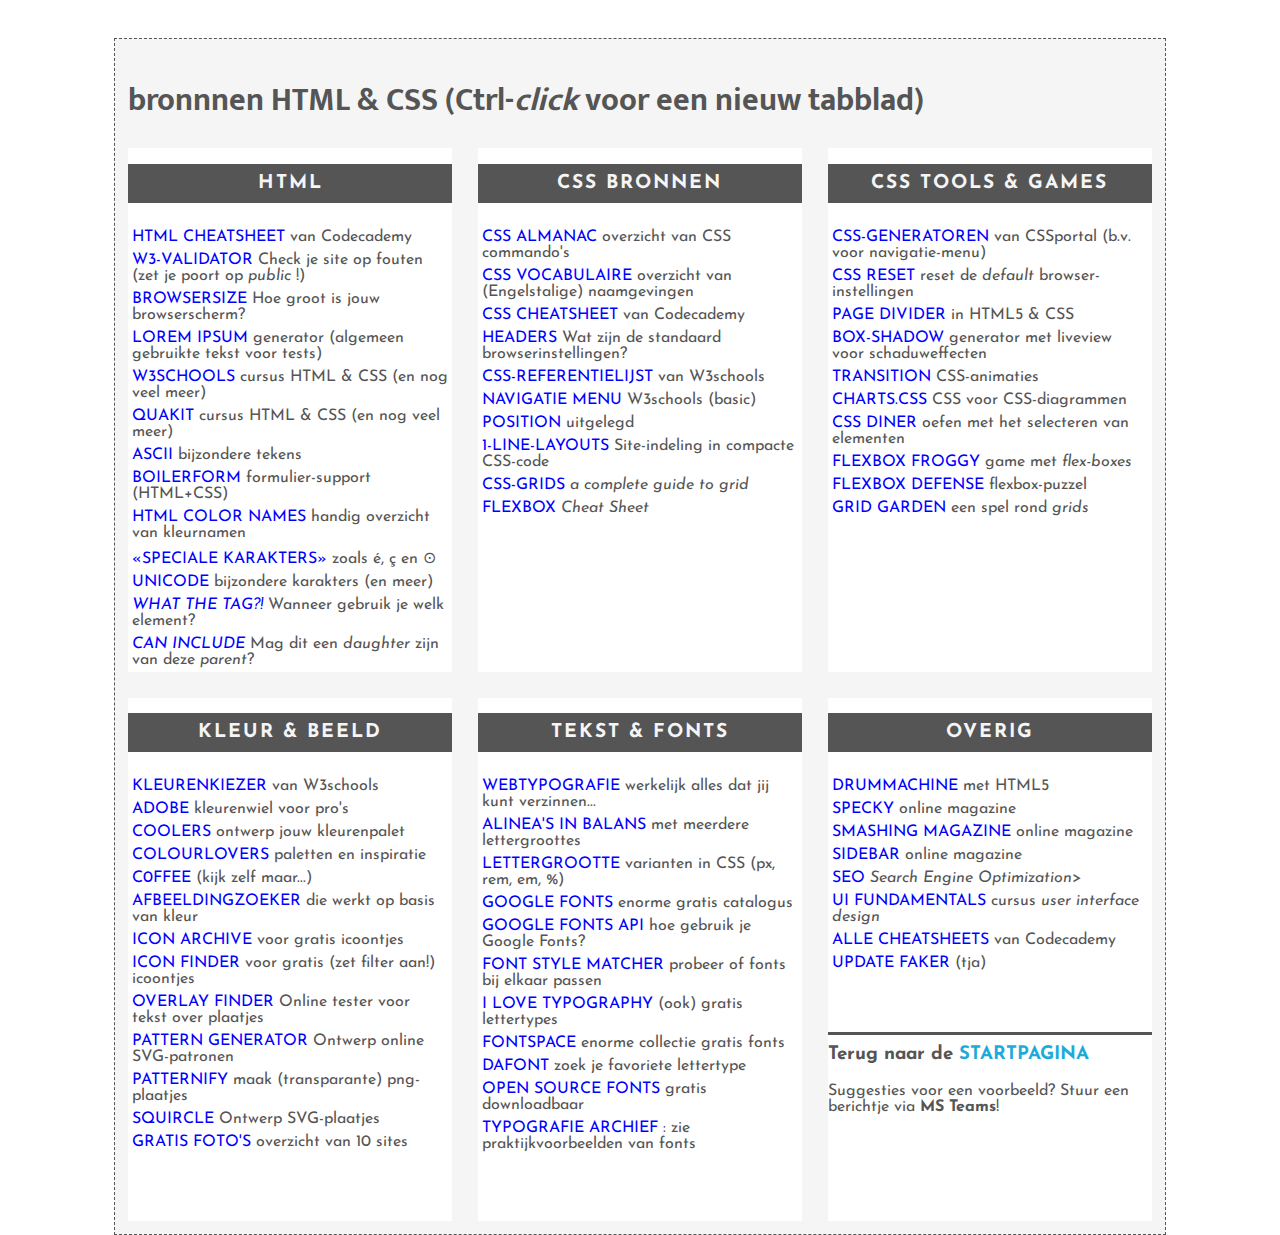
==== bronnen/index.html @ 3b78a8b8 "Merge branch 'main' of https://github.com/vnr-csg/CSG2021" ====
<!DOCTYPE html>
<html lang="nl">
    <head>
        <meta charset="utf-8">
        <title>bronnen HTML & CSS</title>
        <link rel="stylesheet" href="https://fonts.googleapis.com/css?family=Mukta">
        <link rel="stylesheet" href="https://fonts.googleapis.com/css?family=Josefin+Sans">
        <link rel="stylesheet" href="bronnen.css">        
    </head>
    <body>
        <div id="container">
            <h1>bronnnen HTML & CSS (Ctrl-<em>click</em> voor een nieuw tabblad)</h1>
            <div id="grid-container">
                <div class="box a1">
                    <h2>HTML</h2>
                    <ul>
                        <li><a href="https://www.codecademy.com/learn/learn-html/modules/learn-html-elements/cheatsheet">HTML cheatsheet</a> van Codecademy</li>
                        <li><a href="https://validator.w3.org/nu/">W3-validator</a> Check je site op fouten (zet je poort op <em>public</em> !)</li>
                        <li><a href="https://www.webfx.com/tools/whats-my-browser-size/">browsersize</a> Hoe groot is jouw browserscherm?</li>
                        <li><a href="https://www.lipsum.com/">Lorem Ipsum</a> generator (algemeen gebruikte tekst voor tests)</li>
                        <li><a href="https://www.w3schools.com/html/default.asp">W3schools</a> cursus HTML & CSS (en nog veel meer)</li>
                        <li><a href="https://www.quackit.com/html/tutorial/">QuakIt</a> cursus HTML & CSS (en nog veel meer)</li>
                        <li><a href="https://ascii.cl/htmlcodes.htm">ASCII</a> bijzondere tekens</li>
                        <li><a href="https://boilerform.hankchizljaw.com/">Boilerform</a> formulier-support (HTML+CSS)</li>
                        <li><a href="https://htmlcolorcodes.com/color-names/">HTML color names</a> handig overzicht van kleurnamen</li>
                        <li><a href="https://dev.w3.org/html5/html-author/charref">&laquo;speciale karakters&raquo;</a> zoals &eacute;, &ccedil; en &odot;</li>
                        <li><a href="http://zuga.net/articles/">Unicode</a> bijzondere karakters (en meer)</li>
                        <li><a href="https://whatthetag.com/#/"><em>What the tag?!</em></a> Wanneer gebruik je welk element?</li>
                        <li><a href="https://caninclude.glitch.me/"><em>Can Include</em></a> Mag dit een <em>daughter</em> zijn van deze <em>parent</em>?</li>

                        

                        
                    </ul>
                </div>
                <div class="box b1">
                    <h2>CSS bronnen</h2>
                    <ul>
                        <li><a href="https://css-tricks.com/almanac/">CSS Almanac</a> overzicht van CSS commando's</li>
                        <li><a href="http://apps.workflower.fi/vocabs/css/en#selector">CSS vocabulaire</a> overzicht van (Engelstalige) naamgevingen</li>
                        <li><a href="https://www.codecademy.com/learn/learn-css/modules/syntax-and-selectors/cheatsheet">CSS cheatsheet</a> van Codecademy</li>
                        <li><a href="http://zuga.net/articles/html-heading-elements/"> headers</a> Wat zijn de standaard browserinstellingen?</li>
                        <li><a href="https://www.w3schools.com/cssref/default.asp"> CSS-referentielijst</a> van W3schools</li>
                        <li><a href="https://www.w3schools.com/css/css_navbar.asp"> navigatie menu</a> W3schools (basic)</li>
                        <li><a href="https://www.freecodecamp.org/news/css-position-property-explained/">position</a> uitgelegd</li>
                        <li><a href="http://1linelayouts.glitch.me/">1-line-layouts</a> Site-indeling in compacte CSS-code</li>
                        <li><a href="https://css-tricks.com/snippets/css/complete-guide-grid/">CSS-grids</a> <em>a complete guide to grid</em></li>
                        <li><a href="https://www.freecodecamp.org/news/flexbox-the-ultimate-css-flex-cheatsheet/">flexbox</a> <em>Cheat Sheet</em></li>
                    </ul>
                </div>
                <div class="box c1">
                    <h2>CSS tools & games</h2>
                    <ul>
                        <li><a href="https://www.cssportal.com/css-generators.php">css-generatoren</a> van CSSportal (b.v. voor navigatie-menu)</li>
                        <li><a href="https://piccalil.li/blog/a-modern-css-reset/">CSS reset</a> reset de <em>default</em> browser-instellingen</li>
                        <li><a href="https://omatsuri.app/page-dividers">Page Divider</a> in HTML5 & CSS</li>
                        <li><a href="https://shadows.brumm.af/">Box-shadow</a> generator met liveview voor schaduweffecten</li>
                        <li><a href="https://www.freecodecamp.org/news/css-transition-examples/">transition</a> CSS-animaties</li>
                        <li><a href="https://chartscss.org/">Charts.css</a> CSS voor CSS-diagrammen</li>
                        <li><a href="https://flukeout.github.io/">CSS diner</a> oefen met het selecteren van elementen</li>
                        <li><a href="https://flexboxfroggy.com/#nl">Flexbox Froggy</a> game met <em>flex-boxes</em></li>
                        <li><a href="http://www.flexboxdefense.com/">Flexbox Defense</a> flexbox-puzzel</li>
                        <li><a href="https://cssgridgarden.com/#nl">Grid Garden</a> een spel rond <em>grids</em></li>
                    </ul>
                </div>
                <div class="box a2">
                    <h2>kleur & beeld</h2>
                    <ul>
                        <li><a href="https://www.w3schools.com/colors/colors_picker.asp">kleurenkiezer</a> van W3schools</li>
                        <li><a href="https://color.adobe.com/nl/create/color-wheel">Adobe</a> kleurenwiel voor pro's</li>
                        <li><a href="https://coolors.co/generate">Coolers</a> ontwerp jouw kleurenpalet</li>
                        <li><a href="https://www.colourlovers.com/">ColourLovers</a> paletten en inspiratie</li>
                        <li><a href="http://c0ffee.surge.sh/">c0ffee</a> (kijk zelf maar...)</li>
                        <li><a href="http://labs.tineye.com/">afbeeldingzoeker</a> die werkt op basis van kleur</li>
                        <li><a href="https://iconarchive.com/">Icon Archive</a> voor gratis icoontjes</li>
                        <li><a href="https://www.iconfinder.com/">Icon Finder</a> voor gratis (zet filter aan!) icoontjes</li>
                        <li><a href="https://codepen.io/yaphi1/pen/oNbEqGV">Overlay Finder</a> Online tester voor tekst over plaatjes</li>
                        <li><a href="https://notchris.net/patterns/">Pattern Generator</a> Ontwerp online SVG-patronen</li>
                        <li><a href="http://www.patternify.com/">Patternify</a> maak (transparante) png-plaatjes</li>
                        <li><a href="https://squircley.app/">Squircle</a> Ontwerp SVG-plaatjes</li>   
                        <li><a href="https://www.foleon.com/blog/best-free-business-stock-photo-websites">gratis foto's</a> overzicht van 10 sites</li>
                    </ul>
                </div>
                <div class="box b2">
                    <h2>tekst & fonts</h2>
                    <ul>
                        <li><a href="http://webtypography.net/toc/">WebTypografie</a> werkelijk alles dat jij kunt verzinnen...</li>
                        <li><a href="http://topfunky.com/baseline-rhythm-calculator/">alinea's in balans</a> met meerdere lettergroottes</li>
                        <li><a href="https://www.sitepoint.com/understanding-and-using-rem-units-in-css/">lettergrootte</a> varianten in CSS (px, rem, em, %)</li>
                        <li><a href="https://fonts.google.com/">Google Fonts</a> enorme gratis catalogus</li>
                        <li><a href="https://developers.google.com/fonts/docs/getting_started">Google Fonts API</a> hoe gebruik je Google Fonts?</li>
                        <li><a href="https://meowni.ca/font-style-matcher/">Font Style Matcher</a> probeer of fonts bij elkaar passen</li>
                        <li><a href="https://fonts.ilovetypography.com/">I love typography</a> (ook) gratis lettertypes</li>
                        <li><a href="https://www.fontspace.com/">FontSpace</a> enorme collectie gratis fonts</li>
                        <li><a href="https://www.dafont.com/">DaFont</a> zoek je favoriete lettertype</li>
                        <li><a href="https://www.theleagueofmoveabletype.com/">Open Source Fonts</a> gratis downloadbaar</li>
                        <li><a href="https://fontsinuse.com/">Typografie Archief</a> : zie praktijkvoorbeelden van fonts</li>
                    </ul>
                </div>
                <div class="box c2">
                    <h2>overig</h2>
                    <ul>
                        <li><a href="https://html5drummachine.com/virtual-drum-machine/">drummachine</a> met HTML5</li>
                        <li><a href="https://speckyboy.com/">Specky</a> online magazine</li>
                        <li><a href="https://www.smashingmagazine.com/">Smashing Magazine</a> online magazine</li>
                        <li><a href="https://sidebar.io/">SideBar</a> online magazine</li>
                        <li><a href="https://www.smashingmagazine.com/smashing-guide-search-engine-optimization/">SEO</a> <em>Search Engine Optimization</em>></li>
                        <li><a href="https://www.freecodecamp.org/news/learn-ui-design-fundamentals-with-this-free-one-hour-course/">UI fundamentals</a> cursus <em>user interface design</em></li>
                        <li><a href="https://www.codecademy.com/resources/cheatsheets/all">alle cheatsheets</a> van Codecademy</li>
                        <li><a href="https://updatefaker.com/windows10/BSOD.html">Update Faker</a> (tja)</li>
                    
                        
                    </ul>
                    <h3>Terug naar de <a href="../index.html">startpagina</a></h3>
                    <p>
                          Suggesties voor een voorbeeld? Stuur een berichtje via <strong>MS Teams</strong>!
                      </p>
                </div>
            </div>
        </div>
    </body>
</html>
---- bronnen/bronnen.css ----
body {
  padding: 0;
  margin: 0;   
  font-family: 'Mukta',sans-serif;
}

h1,,h2,h3 {
  margin: 0;
}

h2 {
  padding: 10px;
  background-color: #555;
  color: whitesmoke;
  font-size: 1.2em;
  text-transform: uppercase;
  text-align: center;
  letter-spacing: 2px;
}

h3 {
  margin-top: 3em;
  padding-top: .56em;
  border-top: .2em solid #555;
}

li,ul {
  padding: 5px 2px 2px 2px;
  margin: 0;
}

li {
  list-style: none;
}

a {
  text-decoration: none;
  color: blue;
  text-transform: uppercase;
}

a:hover {
  color: whitesmoke;
  background-color: #111;
}

li:hover {
  background-color: yellow;
}
  
#container {
  width: 80%;
  margin: auto;
  margin-top: 3%;
  padding: 1%;
  background-color: whitesmoke;
  color: #555;
  border: 1px dashed #555;
}

#grid-container {
  display: grid;
  grid-template-rows: repeat(2, 1fr); /* 1fr: gebruik alle free space */
  grid-template-columns: repeat(3, 1fr);
  grid-gap: 2vw; /* 2 t.o.v. viewport width */    
}
  
.box {
  font-family: 'Josefin Sans',sans-serif;
  background-color: #FFF;
}

.c2 h3 a {
  color: #1FABDA;
}
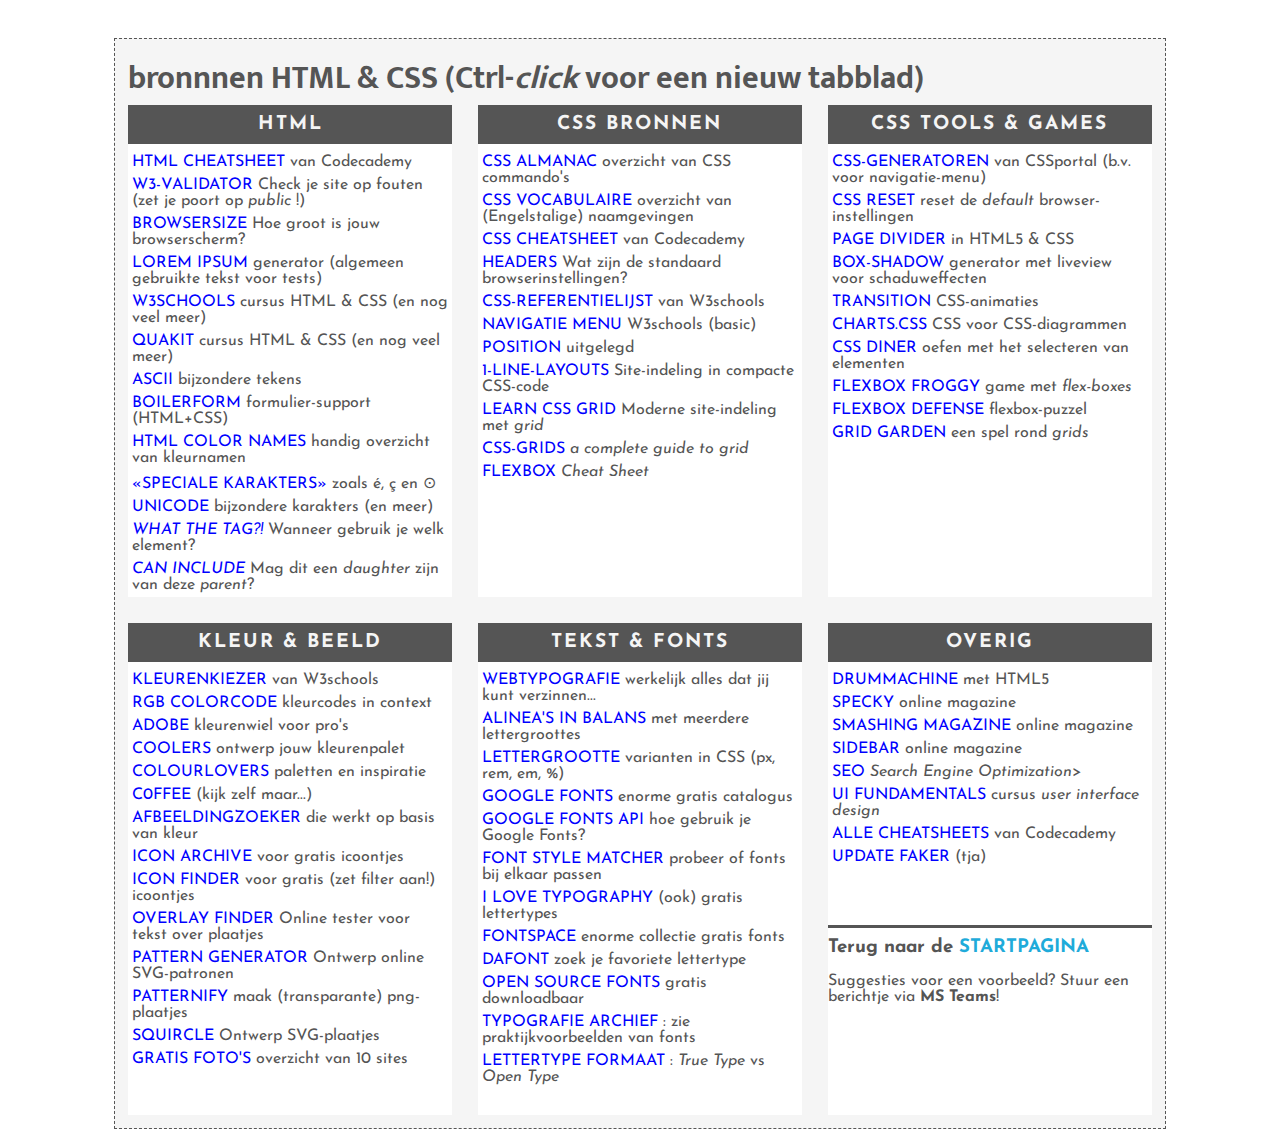
==== commit 9c8fd4bb: "Merge branch 'main' of https://github.com/vnr-csg/CSG2021" ====
--- a/bronnen/index.html
+++ b/bronnen/index.html
@@ -44,6 +44,7 @@
                         <li><a href="https://www.w3schools.com/css/css_navbar.asp"> navigatie menu</a> W3schools (basic)</li>
                         <li><a href="https://www.freecodecamp.org/news/css-position-property-explained/">position</a> uitgelegd</li>
                         <li><a href="http://1linelayouts.glitch.me/">1-line-layouts</a> Site-indeling in compacte CSS-code</li>
+                        <li><a href="https://learncssgrid.com/">Learn CSS Grid</a> Moderne site-indeling met <em>grid</em></li>
                         <li><a href="https://css-tricks.com/snippets/css/complete-guide-grid/">CSS-grids</a> <em>a complete guide to grid</em></li>
                         <li><a href="https://www.freecodecamp.org/news/flexbox-the-ultimate-css-flex-cheatsheet/">flexbox</a> <em>Cheat Sheet</em></li>
                     </ul>
@@ -67,6 +68,7 @@
                     <h2>kleur & beeld</h2>
                     <ul>
                         <li><a href="https://www.w3schools.com/colors/colors_picker.asp">kleurenkiezer</a> van W3schools</li>
+                        <li><a href="https://rgbcolorcode.com/">rgb colorcode</a> kleurcodes in context</li>
                         <li><a href="https://color.adobe.com/nl/create/color-wheel">Adobe</a> kleurenwiel voor pro's</li>
                         <li><a href="https://coolors.co/generate">Coolers</a> ontwerp jouw kleurenpalet</li>
                         <li><a href="https://www.colourlovers.com/">ColourLovers</a> paletten en inspiratie</li>
@@ -95,6 +97,7 @@
                         <li><a href="https://www.dafont.com/">DaFont</a> zoek je favoriete lettertype</li>
                         <li><a href="https://www.theleagueofmoveabletype.com/">Open Source Fonts</a> gratis downloadbaar</li>
                         <li><a href="https://fontsinuse.com/">Typografie Archief</a> : zie praktijkvoorbeelden van fonts</li>
+                        <li><a href="https://www.makeuseof.com/tag/otf-vs-ttf-fonts-one-better/">lettertype formaat</a> : <em>True Type</em> vs <em>Open Type</em></li>
                     </ul>
                 </div>
                 <div class="box c2">
--- a/bronnen/bronnen.css
+++ b/bronnen/bronnen.css
@@ -4,7 +4,7 @@
   font-family: 'Mukta',sans-serif;
 }
 
-h1,,h2,h3 {
+h1,h2,h3 {
   margin: 0;
 }
 
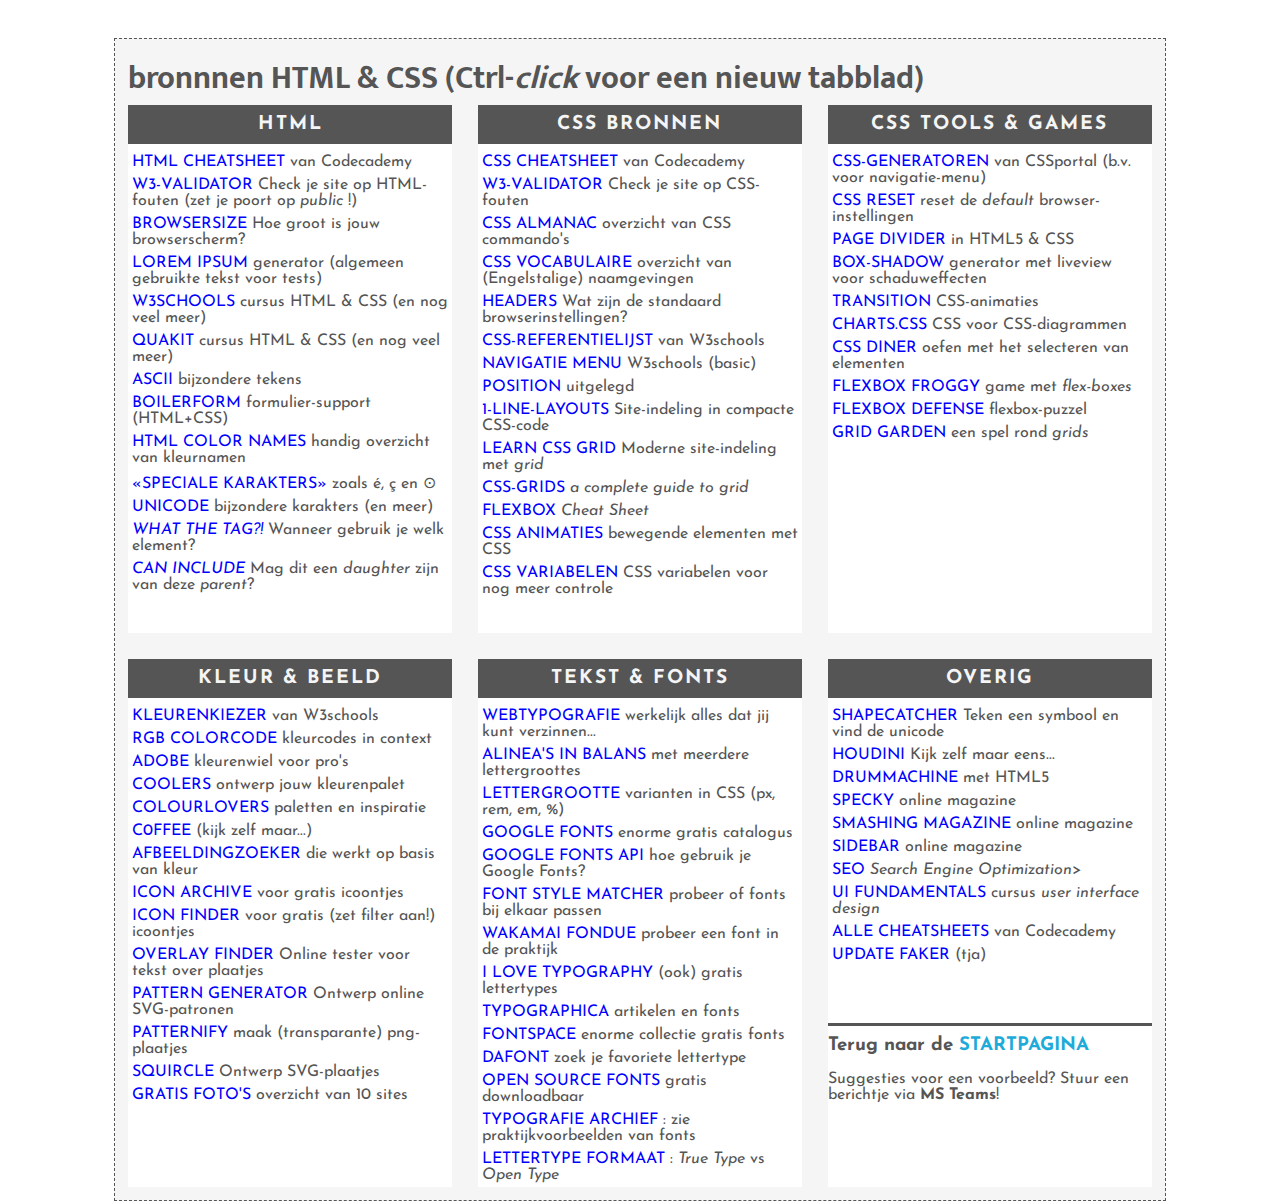
==== commit 765b2648: "Merge branch 'main' of https://github.com/vnr-csg/CSG2021" ====
--- a/bronnen/index.html
+++ b/bronnen/index.html
@@ -14,8 +14,9 @@
                 <div class="box a1">
                     <h2>HTML</h2>
                     <ul>
+                        <!-- <li><a href=""></a> </li> -->
                         <li><a href="https://www.codecademy.com/learn/learn-html/modules/learn-html-elements/cheatsheet">HTML cheatsheet</a> van Codecademy</li>
-                        <li><a href="https://validator.w3.org/nu/">W3-validator</a> Check je site op fouten (zet je poort op <em>public</em> !)</li>
+                        <li><a href="https://validator.w3.org/nu/">W3-validator</a> Check je site op HTML-fouten (zet je poort op <em>public</em> !)</li>
                         <li><a href="https://www.webfx.com/tools/whats-my-browser-size/">browsersize</a> Hoe groot is jouw browserscherm?</li>
                         <li><a href="https://www.lipsum.com/">Lorem Ipsum</a> generator (algemeen gebruikte tekst voor tests)</li>
                         <li><a href="https://www.w3schools.com/html/default.asp">W3schools</a> cursus HTML & CSS (en nog veel meer)</li>
@@ -27,18 +28,15 @@
                         <li><a href="http://zuga.net/articles/">Unicode</a> bijzondere karakters (en meer)</li>
                         <li><a href="https://whatthetag.com/#/"><em>What the tag?!</em></a> Wanneer gebruik je welk element?</li>
                         <li><a href="https://caninclude.glitch.me/"><em>Can Include</em></a> Mag dit een <em>daughter</em> zijn van deze <em>parent</em>?</li>
-
-                        
-
-                        
                     </ul>
                 </div>
                 <div class="box b1">
                     <h2>CSS bronnen</h2>
                     <ul>
+                        <li><a href="https://www.codecademy.com/learn/learn-css/modules/syntax-and-selectors/cheatsheet">CSS cheatsheet</a> van Codecademy</li>
+                        <li><a href="https://jigsaw.w3.org/css-validator/">W3-validator</a> Check je site op CSS-fouten</li>
                         <li><a href="https://css-tricks.com/almanac/">CSS Almanac</a> overzicht van CSS commando's</li>
                         <li><a href="http://apps.workflower.fi/vocabs/css/en#selector">CSS vocabulaire</a> overzicht van (Engelstalige) naamgevingen</li>
-                        <li><a href="https://www.codecademy.com/learn/learn-css/modules/syntax-and-selectors/cheatsheet">CSS cheatsheet</a> van Codecademy</li>
                         <li><a href="http://zuga.net/articles/html-heading-elements/"> headers</a> Wat zijn de standaard browserinstellingen?</li>
                         <li><a href="https://www.w3schools.com/cssref/default.asp"> CSS-referentielijst</a> van W3schools</li>
                         <li><a href="https://www.w3schools.com/css/css_navbar.asp"> navigatie menu</a> W3schools (basic)</li>
@@ -47,6 +45,8 @@
                         <li><a href="https://learncssgrid.com/">Learn CSS Grid</a> Moderne site-indeling met <em>grid</em></li>
                         <li><a href="https://css-tricks.com/snippets/css/complete-guide-grid/">CSS-grids</a> <em>a complete guide to grid</em></li>
                         <li><a href="https://www.freecodecamp.org/news/flexbox-the-ultimate-css-flex-cheatsheet/">flexbox</a> <em>Cheat Sheet</em></li>
+                        <li><a href="https://codersblock.com/blog/the-surprising-things-that-css-can-animate/">CSS animaties</a> bewegende elementen met CSS</li>
+                        <li><a href="https://codersblock.com/blog/what-can-you-put-in-a-css-variable/">CSS variabelen</a> CSS variabelen voor nog meer controle</li>
                     </ul>
                 </div>
                 <div class="box c1">
@@ -92,7 +92,9 @@
                         <li><a href="https://fonts.google.com/">Google Fonts</a> enorme gratis catalogus</li>
                         <li><a href="https://developers.google.com/fonts/docs/getting_started">Google Fonts API</a> hoe gebruik je Google Fonts?</li>
                         <li><a href="https://meowni.ca/font-style-matcher/">Font Style Matcher</a> probeer of fonts bij elkaar passen</li>
+                        <li><a href="https://wakamaifondue.com/beta/">Wakamai Fondue</a> probeer een font in de praktijk</li>
                         <li><a href="https://fonts.ilovetypography.com/">I love typography</a> (ook) gratis lettertypes</li>
+                        <li><a href="https://typographica.org/">Typographica</a> artikelen en fonts</li>
                         <li><a href="https://www.fontspace.com/">FontSpace</a> enorme collectie gratis fonts</li>
                         <li><a href="https://www.dafont.com/">DaFont</a> zoek je favoriete lettertype</li>
                         <li><a href="https://www.theleagueofmoveabletype.com/">Open Source Fonts</a> gratis downloadbaar</li>
@@ -103,6 +105,8 @@
                 <div class="box c2">
                     <h2>overig</h2>
                     <ul>
+                        <li><a href="https://shapecatcher.com/">Shapecatcher</a> Teken een symbool en vind de unicode</li>
+                        <li><a href="https://houdini.how/">Houdini</a> Kijk zelf maar eens...</li>
                         <li><a href="https://html5drummachine.com/virtual-drum-machine/">drummachine</a> met HTML5</li>
                         <li><a href="https://speckyboy.com/">Specky</a> online magazine</li>
                         <li><a href="https://www.smashingmagazine.com/">Smashing Magazine</a> online magazine</li>
@@ -111,13 +115,11 @@
                         <li><a href="https://www.freecodecamp.org/news/learn-ui-design-fundamentals-with-this-free-one-hour-course/">UI fundamentals</a> cursus <em>user interface design</em></li>
                         <li><a href="https://www.codecademy.com/resources/cheatsheets/all">alle cheatsheets</a> van Codecademy</li>
                         <li><a href="https://updatefaker.com/windows10/BSOD.html">Update Faker</a> (tja)</li>
-                    
-                        
                     </ul>
                     <h3>Terug naar de <a href="../index.html">startpagina</a></h3>
                     <p>
-                          Suggesties voor een voorbeeld? Stuur een berichtje via <strong>MS Teams</strong>!
-                      </p>
+                        Suggesties voor een voorbeeld? Stuur een berichtje via <strong>MS Teams</strong>!
+                    </p>
                 </div>
             </div>
         </div>
